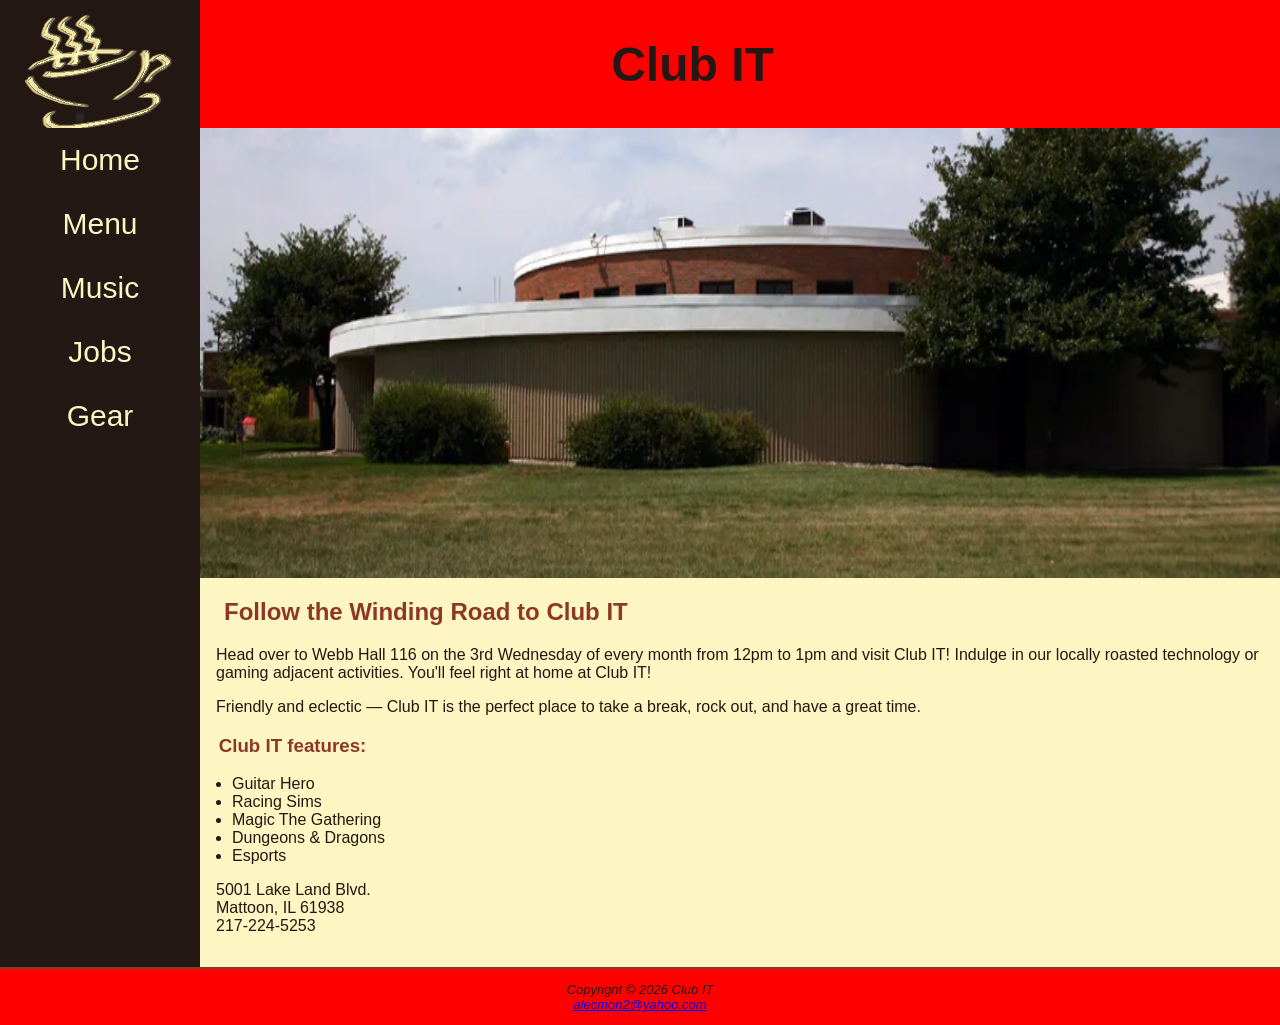
==== clubit/index.html @ 1420384c "javajam remnant" ====
<!DOCTYPE html>
<html lang="en">
<head>
	<title>Club IT</title>
	<meta charset="utf-8">
	<link rel="stylesheet" href="javajam.css">
	<meta name="viewport" content="width=device-width, initial-scale=1.0">
</head>

<body>

<div id="wrapper">

<header>
<a href="index.html"><h1>Club IT</h1></a>
</header>

<nav>
	<ul>
		<li><a href="index.html">Home</a></li>
		<li><a href="index.html">Menu</a></li>
		<li><a href="songs.html">Music</a></li>
		<li><a href="dave.html">Jobs</a></li>
		<li><a href="rocks.html">Gear</a></li>
	</ul>
</nav>

<main>
<div id="homehero"> </div>
<h2>Follow the Winding Road to Club IT</h2>

<p>Head over to Webb Hall 116 on the 3rd Wednesday of every month from 12pm to 1pm and visit Club IT!
Indulge in our locally roasted technology or gaming adjacent activities. You'll feel right at home at Club IT!
</p>

<p>Friendly and eclectic &mdash; Club IT is the perfect place to take a break, rock out, and have a great time.
</p>

<h3>Club IT features:</h3>

<ul>
  <li>Guitar Hero</li>
  <li>Racing Sims</li>
  <li>Magic The Gathering</li>
  <li>Dungeons &amp; Dragons</li>
  <li>Esports</li>
</ul>
<div>
5001 Lake Land Blvd.<br>
Mattoon, IL 61938<br>
<a id="mobile" href="tel:217-224-5253">217-224-5253</a>
<span id="desktop">217-224-5253</span>
</div>
</main>
<footer>
Copyright &copy; 2026 Club IT<br>
<a href="mailto:alecmon2@yahoo.com">alecmon2@yahoo.com</a>

</footer>
</div>
</body>
</html>
---- clubit/javajam.css ----
body { background-color: red;
		margin: 0;
	  color: #221811; 
	  font-family: Tahoma, Arial, sans-serif; }

header { background-color: red;
		background-image: url("cup.jpg");
		 background-repeat: no-repeat;
		color: #231814;
		padding-top: 5px;
		padding-bottom: 5px;
		padding-left: 105px;
		height: 128px;
		}
header a:link { color: #231814; }
header a:visited { color: #231814; }
header a:hover { color: #FEF6C2; }
header a { text-decoration: none;
}
main { padding: 0em 0em 2em 0em; 
		background-color: #FEF6C2;
}

main h2, h3, h3, p, div, ul, dl {
	padding-left: 1em;
	padding-right: 1em;
}

main ul { padding-left: 2em;

}	
	
h1 { font-size: 2em; }

h2 { color: #8C3826; }

h3 { color: #8C3826; }

h4 {
	background-color: red;
	font-size: 1.2em;
	padding-bottom: 0em;
	padding-left: .5em;
}
dt { color: #8C3826; }

nav { text-align: center;
	font-size: 1.5em;
	}

nav a { text-decoration: none;
}
nav a:link { color: #FEF6C2; }
nav a:visited { color: red; }
nav a:hover { color: #CC9933; }

nav ul { list-style-type: none;
		padding: 0;
		margin:0;
		font-size: 1.25em;
		flex-direction: column;
}

nav li { padding: .5em 1em;
		 width: 100%;
		 border-bottom: 1px solid;
}

footer { background-color: red;
	   font-size: small;
	   font-style: italic; 
	   text-align: center; 
	   padding: 1em;
	   border-top: solid 2px #8C3826;
	   }
	
img {padding: 0px 10px;}

#wrapper { background-color: #231814;
		  padding: 0;
		  }
		  
.details { padding: 0px 20%;
			overflow: auto;
}

#homehero {
	background-image: url("webb-hall-1024x285.webp");
	background-size: 100% 100%;
	height: 300px;
}

#heromugs {
	background-image: url("threemugs.jpg");
	background-size: 100% 100%;
	height: 300px;
}

#heroguitar {
	background-image: url("guitar.jpg");
	background-size: 100% 100%;
	height: 300px;
}

#mobile {display: inline;}
#desktop {display: none;}

* { box-sizing: border-box; }

.floatleft {
}

.onethird {
}

table { width: 90%;
		border-spacing: 0; }
td, th { padding: 10px;}

tr:nth-of-type(odd) {background-color: #D2B48E}

#herojobs {
	height: 300px;
	background-image: url("herojobs.jpg");
	background-repeat: no-repeat;
	background-size: 100% 100%;
}

form { display: flex;
		flex-direction: column;
		padding-left: 1em; width: 80%; }

input, textarea { margin-bottom: .5em;}

audio {display: block;
	   margin-top: 1em;}
	   
.item {background-color: #FAF9F7;
	   margin: 1em;
	   padding: 1em;
	   overflow: auto; }
img.item {float: right; }

#herocouch {
	background-image: url("herocouch.jpg");
	background-size: 100% 100%;
	height: 300px;
}

@media (min-width: 600px) {
	h1 { text-align: center;
		 font-size: 3em; }
	nav ul { 
		display: flex;
		flex-direction: row;
		flex-wrap: nowrap;
		justify-content: space-around; }
	nav li { border-bottom: none; }
	
	#homehero {
	background-image: url("webb-hall-1024x285.webp");
	height: 50vh; }
	
	#heroguitar {
	background-image: url("heroguitar.jpg"); }
	
	#flow {display: flex;
		flex-direction: row;}
		
	#mobile {display: none;}
	#desktop {display: inline;}
	
	#herojobs {background-image: url("herojobs.jpg");}
	
	.details {
		display: flex;
		flex-direction: row;}
	
	h4 {margin: 0 10%}
	
	form { width: 40%; display: grid; gap: 1em; 
		   grid-template-columns: 6em 1fr;}
	input[type=button] {
		grid-column: 2; width: 9em;	
	}
}
@media (min-width: 1024px) {
	@supports (display: grid) {
		header { grid-area: header;}
		nav { grid-area: nav;}
		main { grid-area: main;}
		footer { grid-area: footer;} 
	}	
	#wrapper { display: grid;
				grid-template: 
					"header header"
					"nav   main"
					"footer footer" 
					/ 200px; }
	nav ul { flex-direction: column;}
	header {background-image: url("coffeelogo.jpg"); }
					
					
}
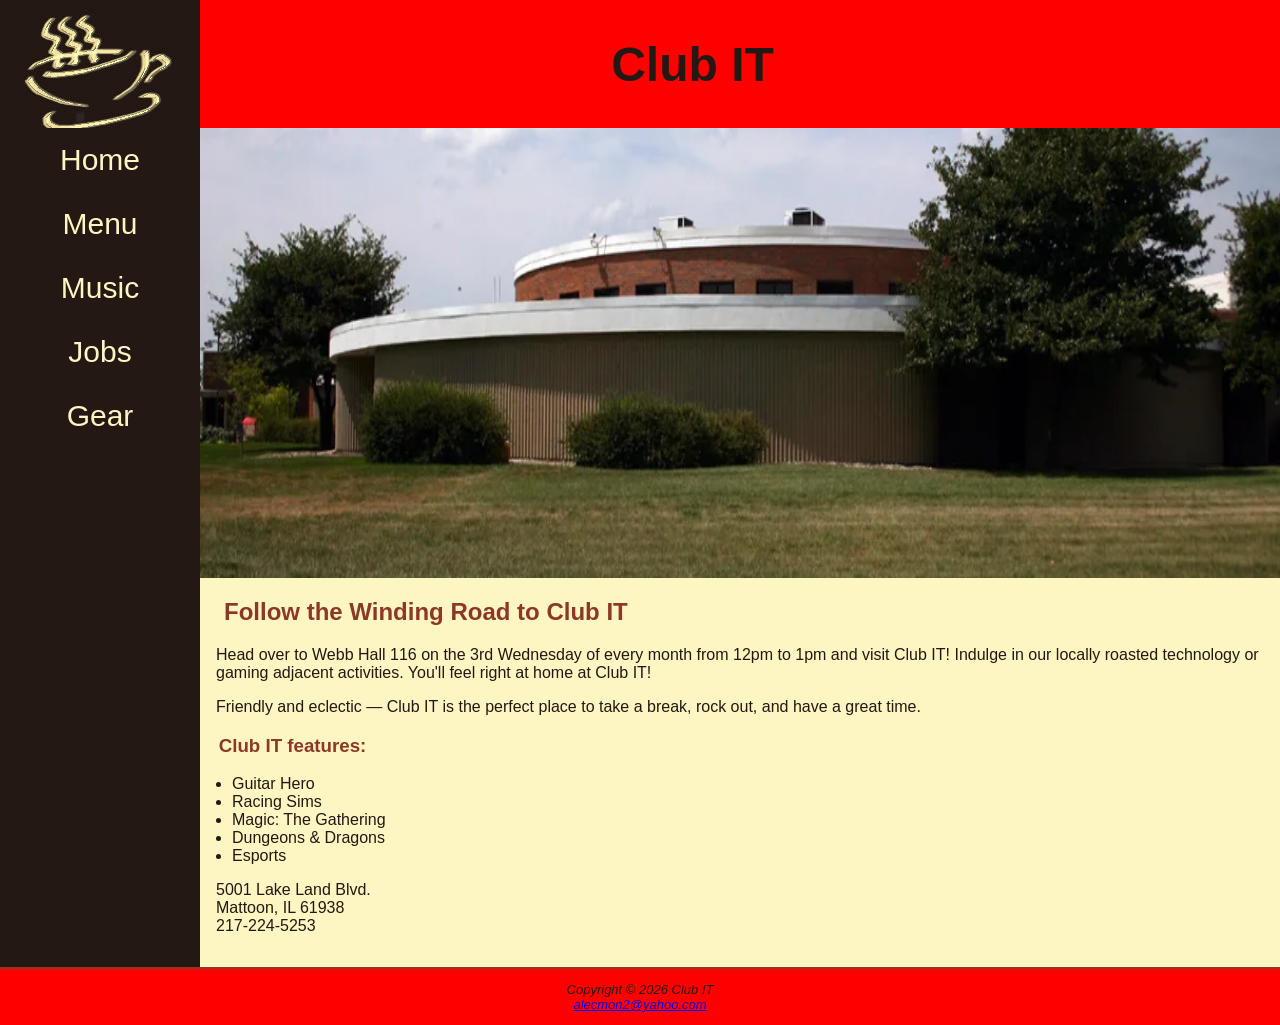
==== commit a6850a15: "add a colon to magic" ====
--- a/clubit/index.html
+++ b/clubit/index.html
@@ -21,7 +21,7 @@
 		<li><a href="index.html">Menu</a></li>
 		<li><a href="songs.html">Music</a></li>
 		<li><a href="dave.html">Jobs</a></li>
-		<li><a href="rocks.html">Gear</a></li>
+		<li><a href="rock.html">Gear</a></li>
 	</ul>
 </nav>
 
@@ -41,7 +41,7 @@
 <ul>
   <li>Guitar Hero</li>
   <li>Racing Sims</li>
-  <li>Magic The Gathering</li>
+  <li>Magic: The Gathering</li>
   <li>Dungeons &amp; Dragons</li>
   <li>Esports</li>
 </ul>
